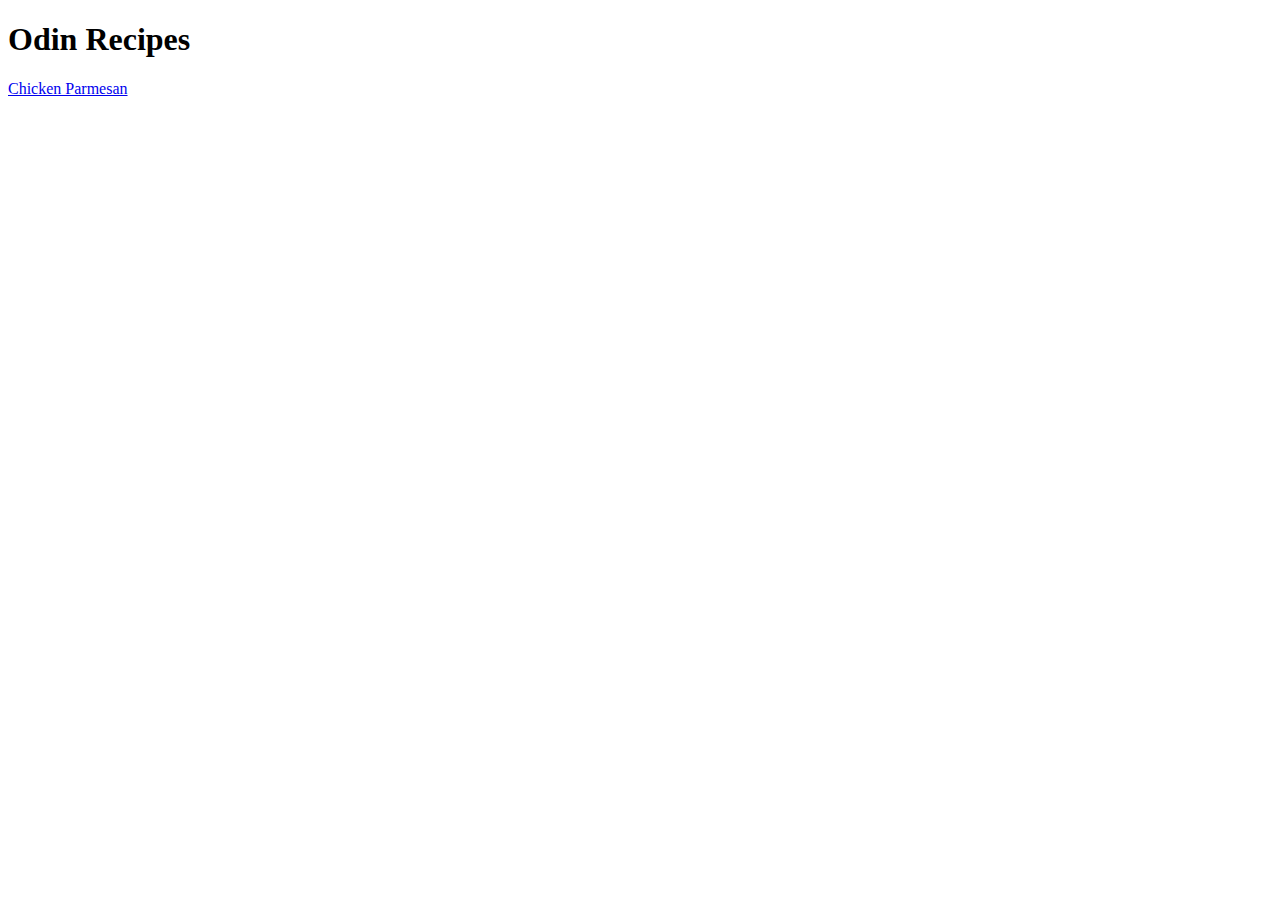
==== index.html @ 5790fcc2 "Added and updated chicken-parm.html and img directory" ====
<!DOCTYPE html>
<html lang="en">
<head>
    <meta charset="UTF-8">
    <meta name="viewport" content="width=device-width, initial-scale=1.0">
    <title>Odin Recipes</title>
</head>
<body>
    <h1>Odin Recipes</h1>
    <a href="./chicken-parm.html">Chicken Parmesan</a>
</body>
</html>
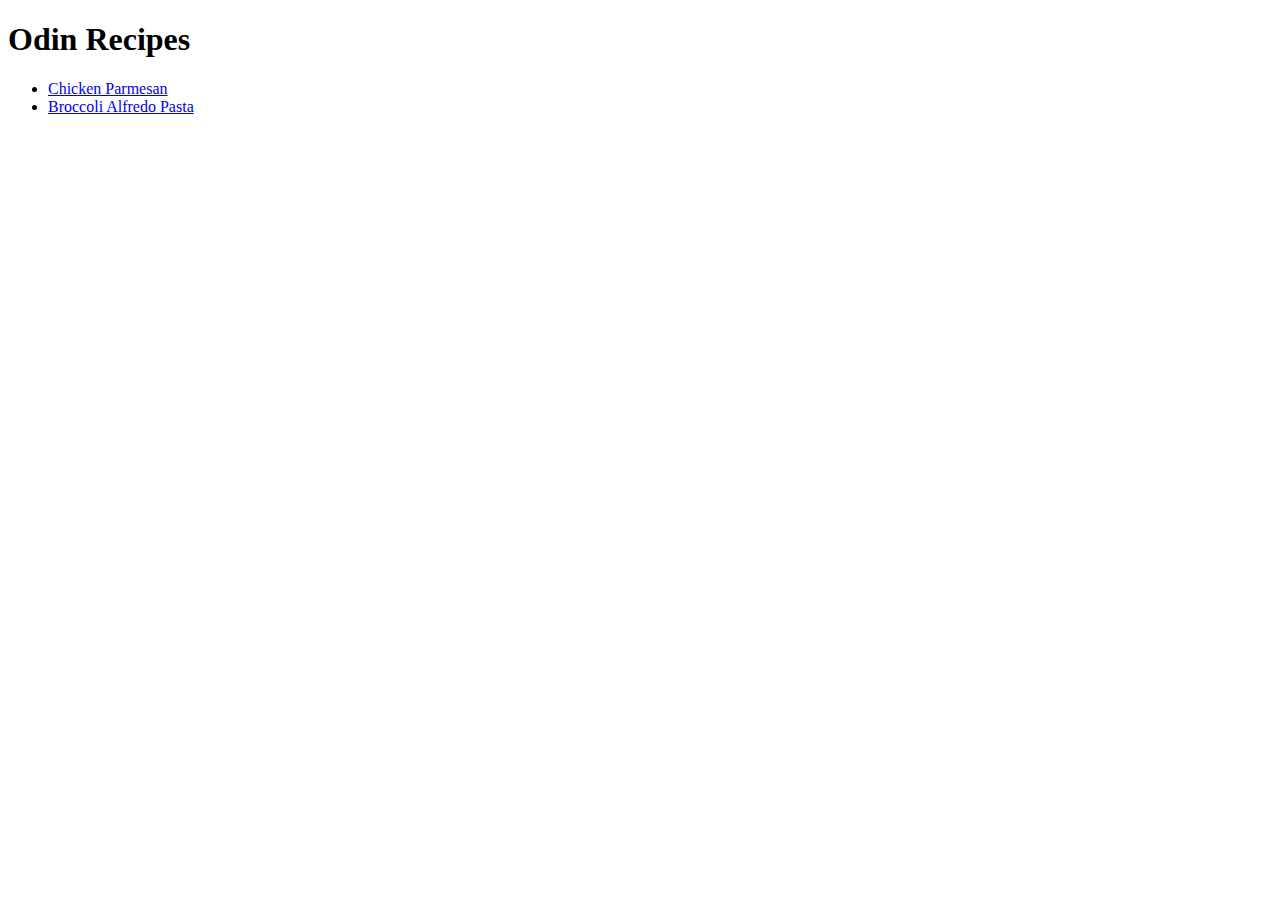
==== commit 3f273640: "Added a new page" ====
--- a/index.html
+++ b/index.html
@@ -7,6 +7,9 @@
 </head>
 <body>
     <h1>Odin Recipes</h1>
-    <a href="./chicken-parm.html">Chicken Parmesan</a>
+    <ul>
+        <li><a href="./chicken-parm.html">Chicken Parmesan</a></li>
+        <li><a href="./broccoli-alfredo.html">Broccoli Alfredo Pasta</a></li>
+    </ul>
 </body>
 </html>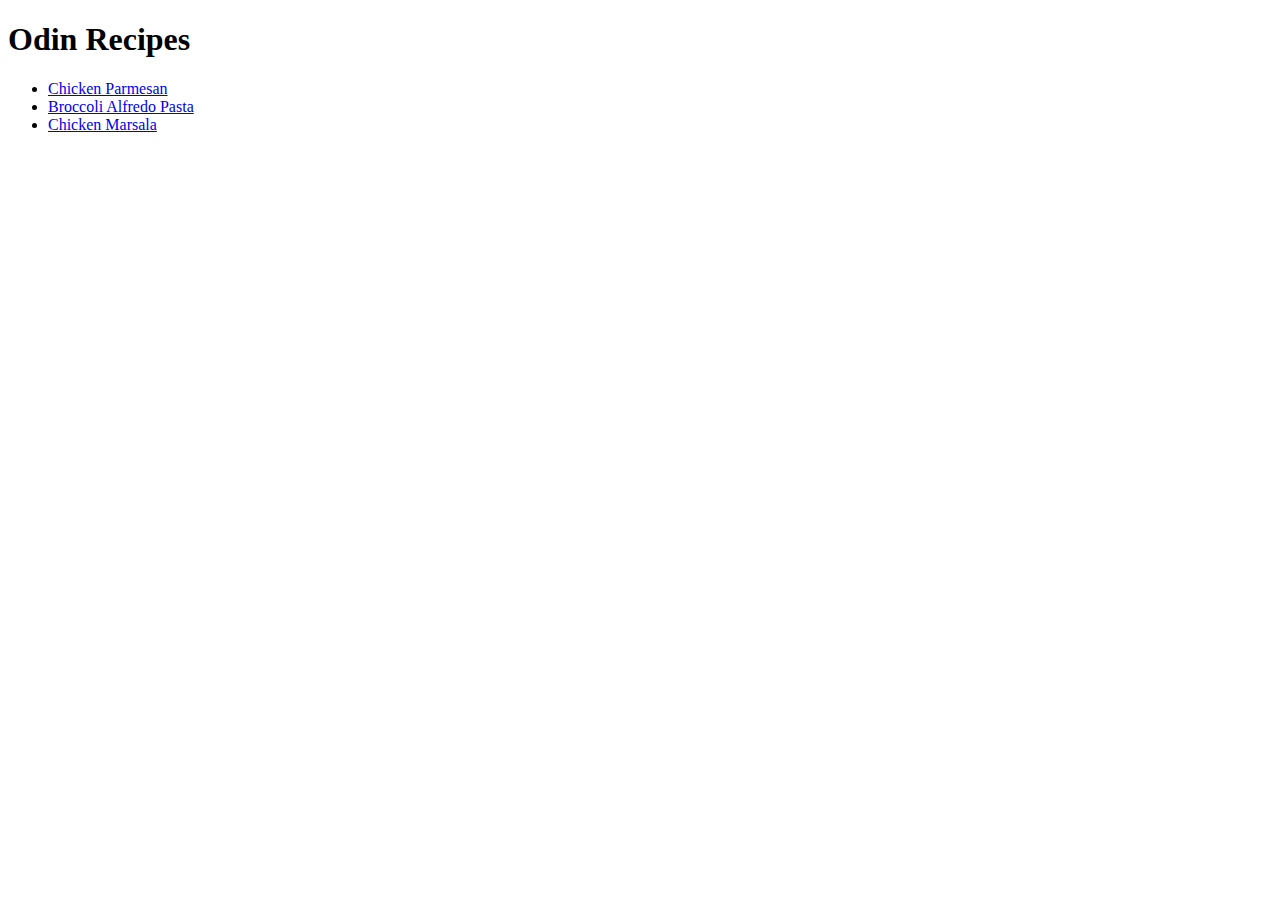
==== commit 4306ca6b: "Added a new page" ====
--- a/index.html
+++ b/index.html
@@ -10,6 +10,7 @@
     <ul>
         <li><a href="./chicken-parm.html">Chicken Parmesan</a></li>
         <li><a href="./broccoli-alfredo.html">Broccoli Alfredo Pasta</a></li>
+        <li><a href="./chicken-marsala.html">Chicken Marsala</a></li>
     </ul>
 </body>
 </html>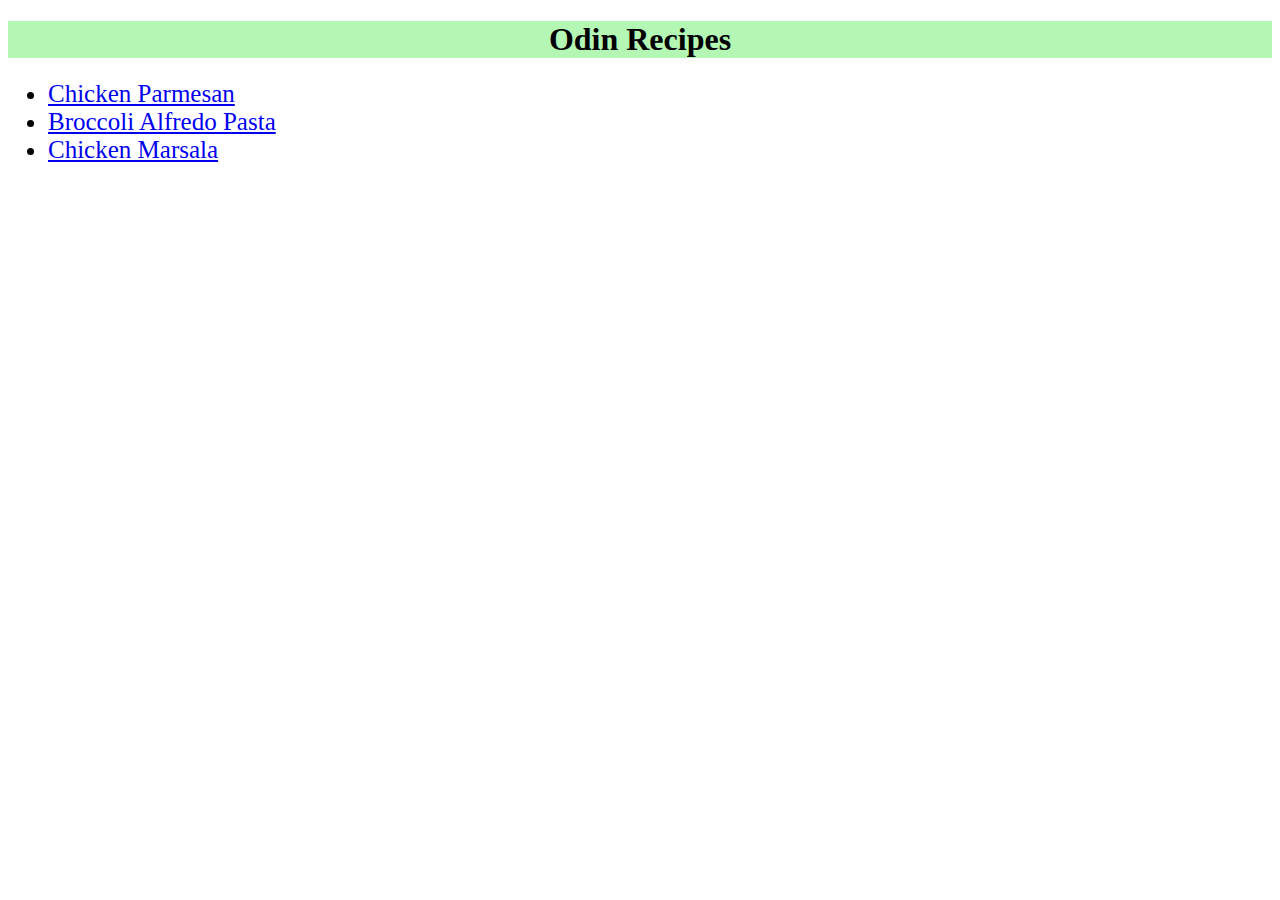
==== commit d3548ff3: "add: created css file" ====
--- a/index.html
+++ b/index.html
@@ -4,13 +4,14 @@
     <meta charset="UTF-8">
     <meta name="viewport" content="width=device-width, initial-scale=1.0">
     <title>Odin Recipes</title>
+    <link rel="stylesheet" href="style.css">
 </head>
 <body>
     <h1>Odin Recipes</h1>
     <ul>
-        <li><a href="./chicken-parm.html">Chicken Parmesan</a></li>
-        <li><a href="./broccoli-alfredo.html">Broccoli Alfredo Pasta</a></li>
-        <li><a href="./chicken-marsala.html">Chicken Marsala</a></li>
+        <li class="recipe-name"><a href="./chicken-parm.html">Chicken Parmesan</a></li>
+        <li class="recipe-name"><a href="./broccoli-alfredo.html">Broccoli Alfredo Pasta</a></li>
+        <li class="recipe-name"><a href="./chicken-marsala.html">Chicken Marsala</a></li>
     </ul>
 </body>
 </html>--- a/style.css
+++ b/style.css
@@ -0,0 +1,20 @@
+h1 {
+    font-family:'Times New Roman', Times, serif ;
+    font-weight: bold;
+    text-align: center;
+    background-color: rgba(85, 235, 85, 0.445);
+}
+
+.recipe-name {
+    font-family: 'Times New Roman', Times, serif;
+    font-size: 25px;
+}
+
+h2 {
+    color: rgb(230, 61, 61);
+    font-weight: 700;
+}
+
+img {
+    text-align: center;
+}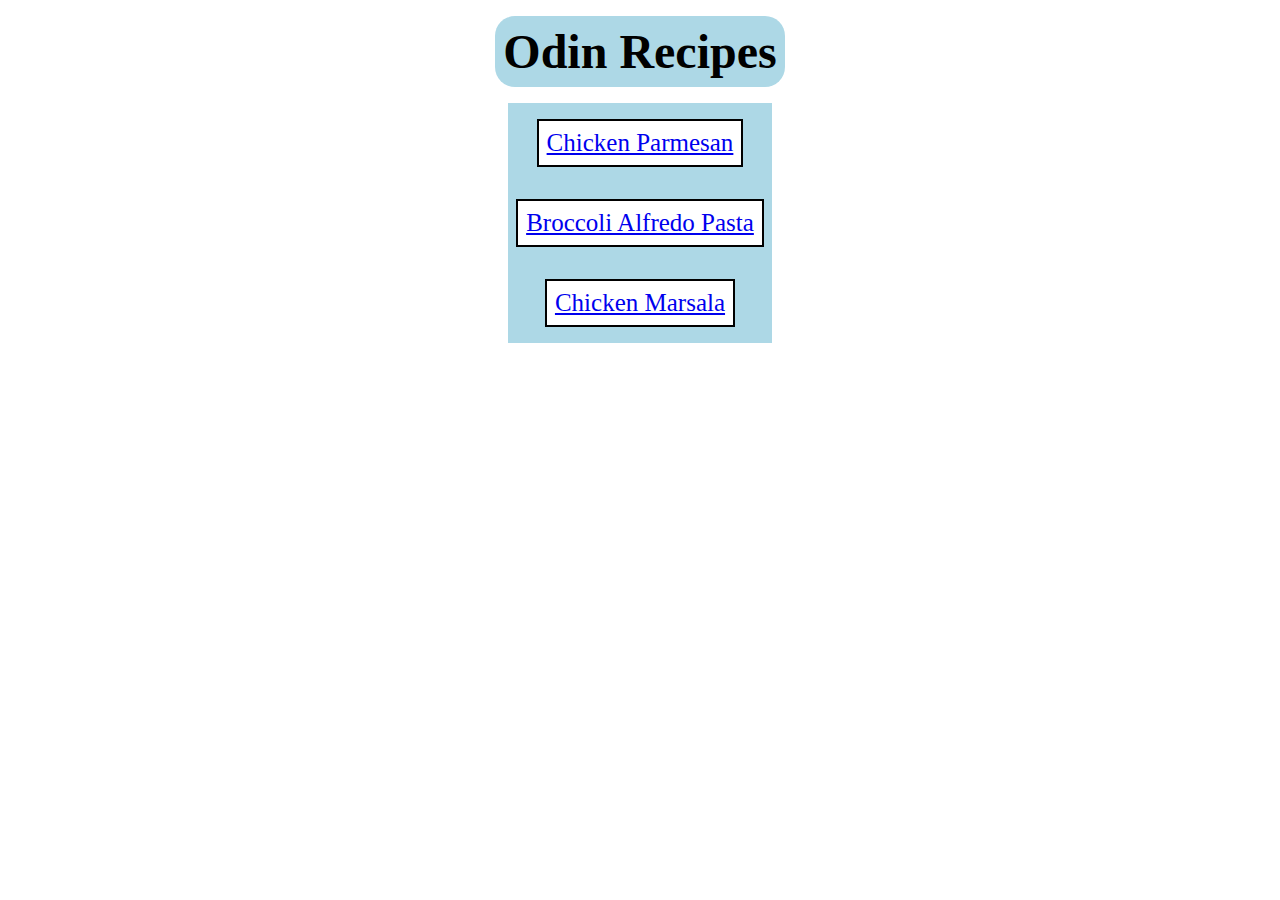
==== commit 0cd0bda3: "Add margins and padding to css" ====
--- a/index.html
+++ b/index.html
@@ -8,10 +8,10 @@
 </head>
 <body>
     <h1>Odin Recipes</h1>
-    <ul>
-        <li class="recipe-name"><a href="./chicken-parm.html">Chicken Parmesan</a></li>
-        <li class="recipe-name"><a href="./broccoli-alfredo.html">Broccoli Alfredo Pasta</a></li>
-        <li class="recipe-name"><a href="./chicken-marsala.html">Chicken Marsala</a></li>
-    </ul>
+    <div id="recipes">
+            <button class="recipe-name"><a href="./chicken-parm.html">Chicken Parmesan</a></button>
+            <button class="recipe-name"><a href="./broccoli-alfredo.html">Broccoli Alfredo Pasta</a></button>
+            <button class="recipe-name"><a href="./chicken-marsala.html">Chicken Marsala</a></button>
+    </div>
 </body>
 </html>--- a/style.css
+++ b/style.css
@@ -1,13 +1,32 @@
 h1 {
     font-family:'Times New Roman', Times, serif ;
     font-weight: bold;
-    text-align: center;
-    background-color: rgba(85, 235, 85, 0.445);
+    font-size: 48px;
+    margin: 16px auto;
+    padding: 8px;
+    background-color: lightblue;
+    border: 0px solid;
+    width: fit-content;
+    border-radius: 20px;
+}
+
+#recipes {
+    display: flex;
+    justify-content: center;
+    align-items: center;
+    flex-direction: column;
+    background: lightblue;
+    margin: 0 auto;
+    width: fit-content;
 }
 
 .recipe-name {
     font-family: 'Times New Roman', Times, serif;
     font-size: 25px;
+    margin: 16px 8px; 
+    padding: 8px;
+    background-color: white;
+    border: 2px solid black;
 }
 
 h2 {
@@ -16,5 +35,6 @@
 }
 
 img {
-    text-align: center;
+    display: block;
+    margin: 0 auto;
 }